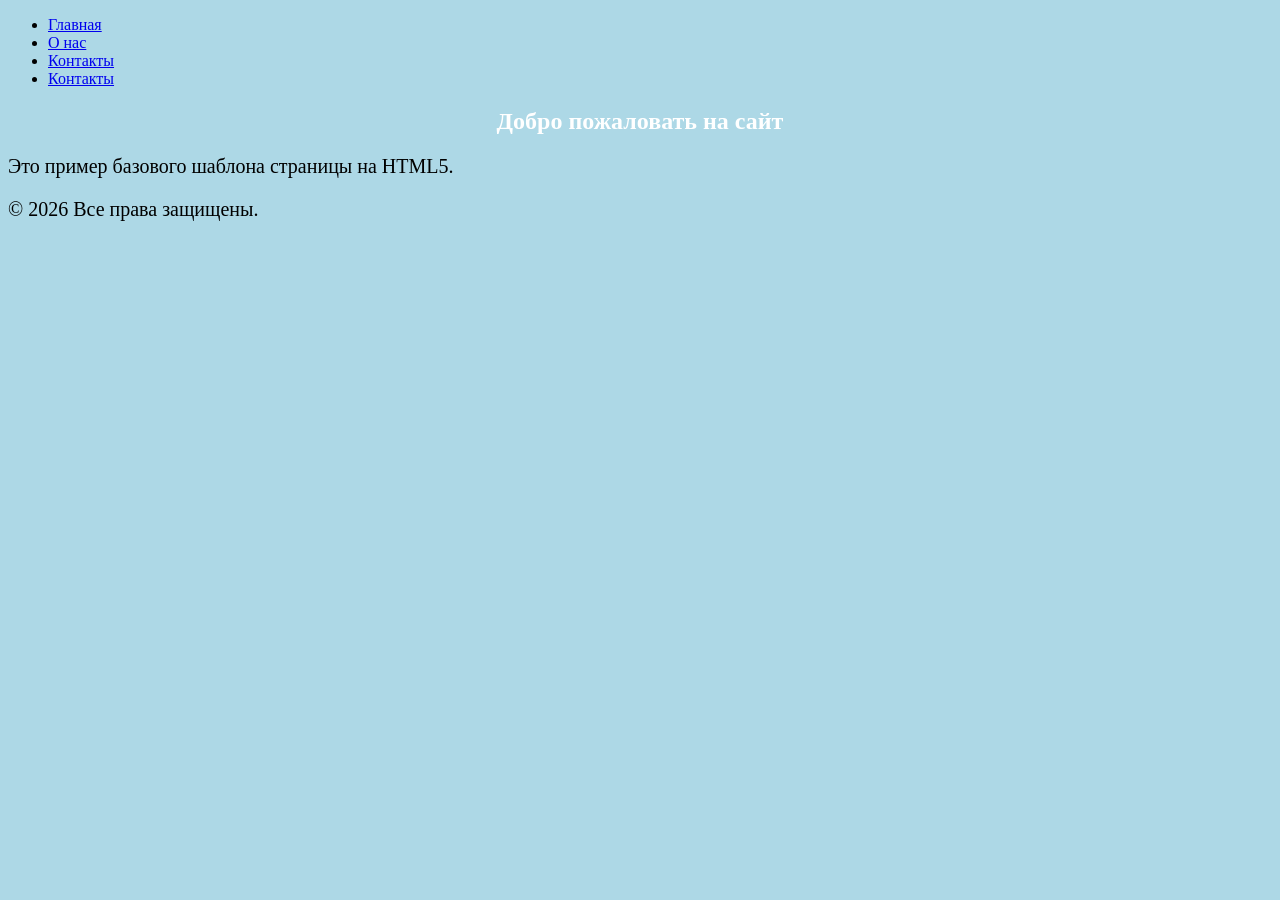
==== page1.html @ d801894f "add style" ====
<!DOCTYPE html>
<html lang="ru">
<head>
    <meta charset="UTF-8">
    <meta name="viewport" content="width=device-width, initial-scale=1.0">
    <title>GIT</title>
    <!-- Подключение внешних стилей CSS -->
    <link rel="stylesheet" href="style.css">
	<style>
	body{
	     	background-color: lightblue;}
	h1{
		color: white;
		text-align: center;}
	p{
		font-family: Verdana;
		font-size: 20px;
	}
	</style>
</head>
<body>

    <!-- Шапка сайта -->
    <header>
        <nav>
            <ul>
                <li><a href="#">Главная</a></li>
                <li><a href="#">О нас</a></li>
                <li><a href="#">Контакты</a></li>
		<li><a href="#">Контакты</a></li>
            </ul>
        </nav>
    </header>

    <!-- Основное содержимое -->
    <main>
        <section>
            <h1>Добро пожаловать на сайт</h1>
            <p>Это пример базового шаблона страницы на HTML5.</p>
        </section>
    </main>

    <!-- Подвал сайта -->
    <footer>
        <p>&copy; 2026 Все права защищены.</p>
    </footer>

    <!-- Подключение скриптов JavaScript -->
    <script src="script.js"></script>
</body>
</html>
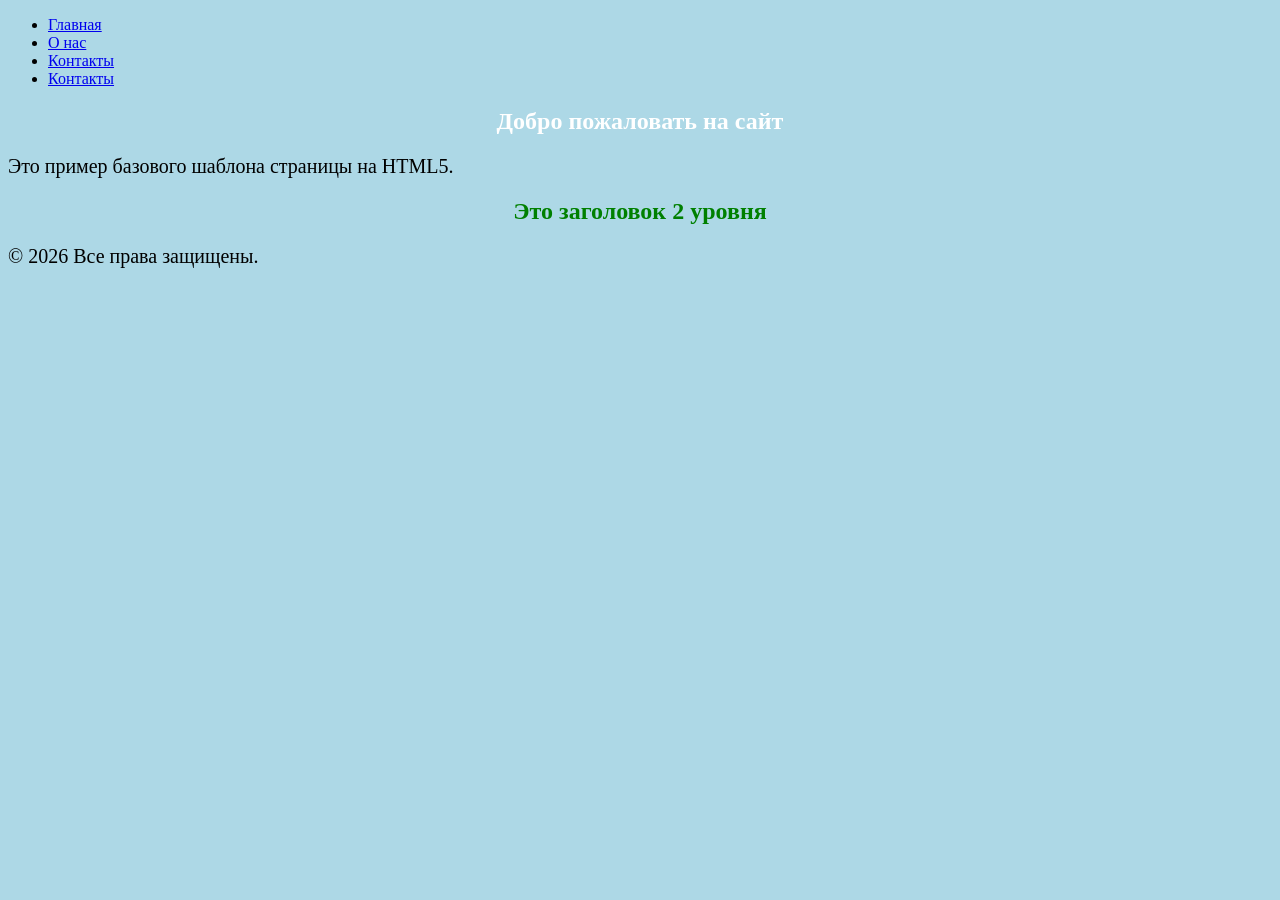
==== commit a219b4ef: "add some new features" ====
--- a/page1.html
+++ b/page1.html
@@ -6,17 +6,7 @@
     <title>GIT</title>
     <!-- Подключение внешних стилей CSS -->
     <link rel="stylesheet" href="style.css">
-	<style>
-	body{
-	     	background-color: lightblue;}
-	h1{
-		color: white;
-		text-align: center;}
-	p{
-		font-family: Verdana;
-		font-size: 20px;
-	}
-	</style>
+	
 </head>
 <body>
 
@@ -37,6 +27,7 @@
         <section>
             <h1>Добро пожаловать на сайт</h1>
             <p>Это пример базового шаблона страницы на HTML5.</p>
+	    <h2>Это заголовок 2 уровня</h2>
         </section>
     </main>
 
--- a/style.css
+++ b/style.css
@@ -0,0 +1,14 @@
+ 
+        body{
+                background-color: lightblue;}
+        h1{
+                color: white;
+                text-align: center;}
+	h2{
+                color: green;
+                text-align: center;}
+        p{
+                font-family: Verdana;
+                font-size: 20px;
+        }
+        
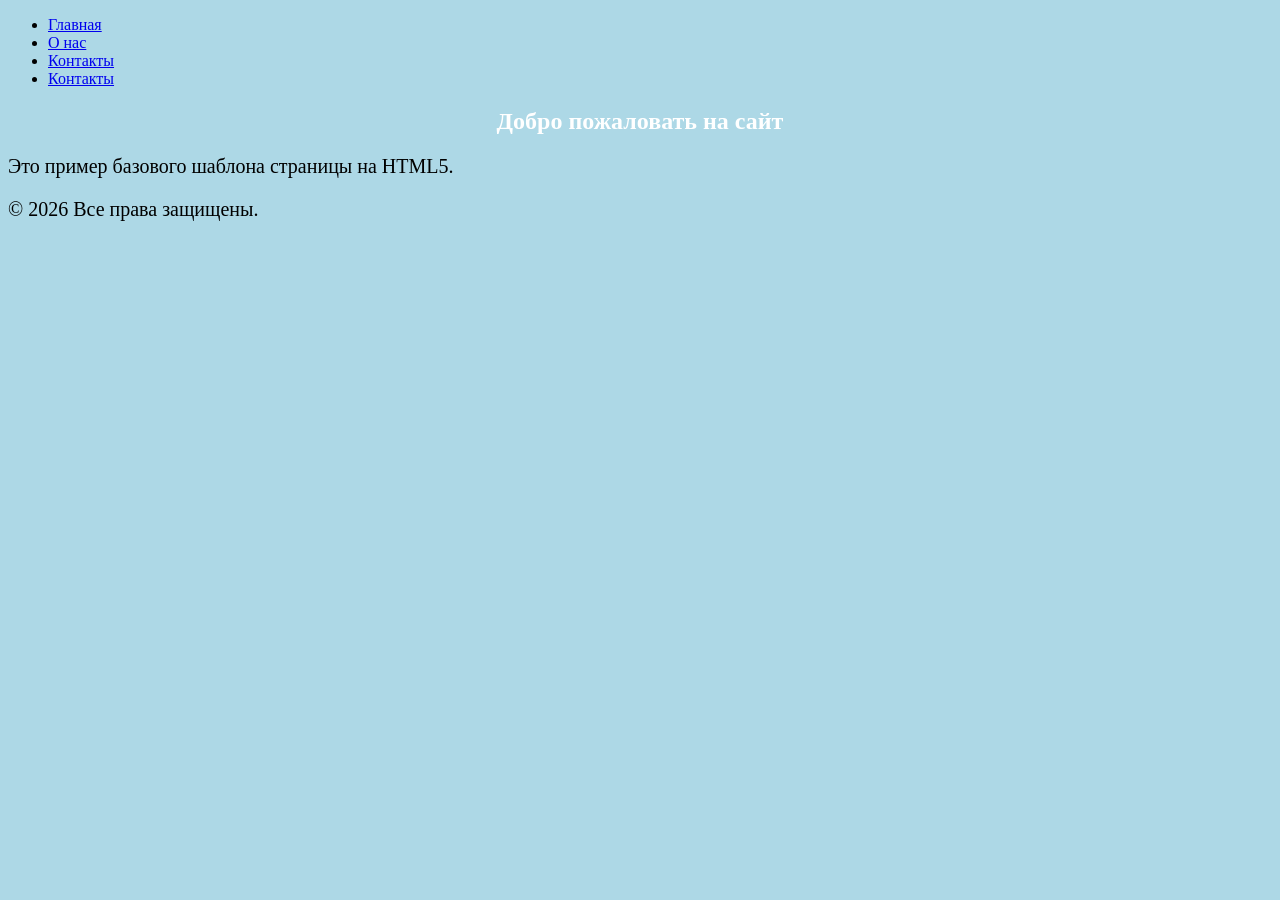
==== commit af2984b7: "Revert "add some new features" This reverts commit a219b4ef9893ca9bbc7bb2da1777300642dbfa2c." ====
--- a/page1.html
+++ b/page1.html
@@ -27,7 +27,6 @@
         <section>
             <h1>Добро пожаловать на сайт</h1>
             <p>Это пример базового шаблона страницы на HTML5.</p>
-	    <h2>Это заголовок 2 уровня</h2>
         </section>
     </main>
 
--- a/style.css
+++ b/style.css
@@ -4,9 +4,6 @@
         h1{
                 color: white;
                 text-align: center;}
-	h2{
-                color: green;
-                text-align: center;}
         p{
                 font-family: Verdana;
                 font-size: 20px;
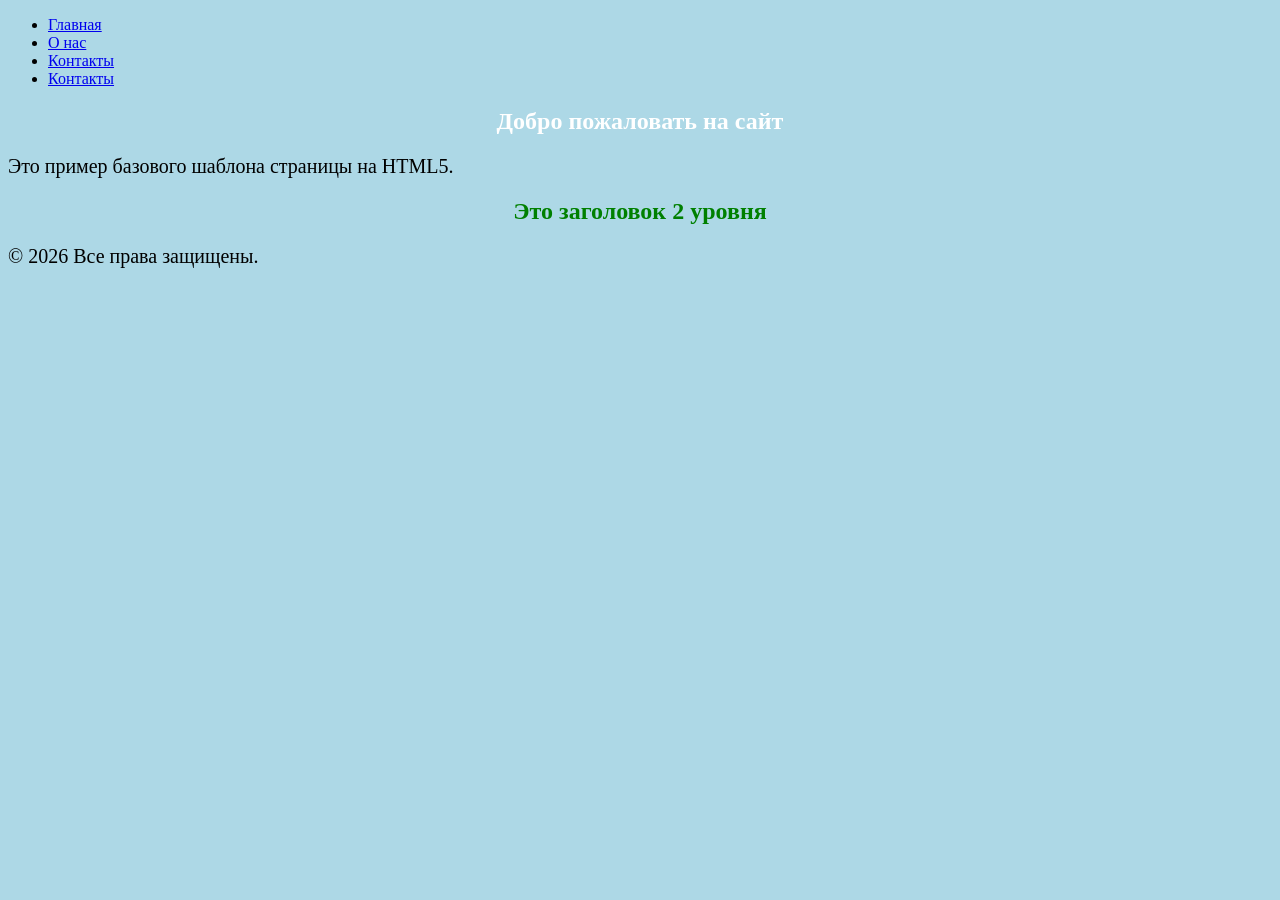
==== commit c62dd971: "Reapply "add some new features" This reverts commit af2984b7406ac7efdcc8d50ed5575c023d795113." ====
--- a/page1.html
+++ b/page1.html
@@ -27,6 +27,7 @@
         <section>
             <h1>Добро пожаловать на сайт</h1>
             <p>Это пример базового шаблона страницы на HTML5.</p>
+	    <h2>Это заголовок 2 уровня</h2>
         </section>
     </main>
 
--- a/style.css
+++ b/style.css
@@ -4,6 +4,9 @@
         h1{
                 color: white;
                 text-align: center;}
+	h2{
+                color: green;
+                text-align: center;}
         p{
                 font-family: Verdana;
                 font-size: 20px;
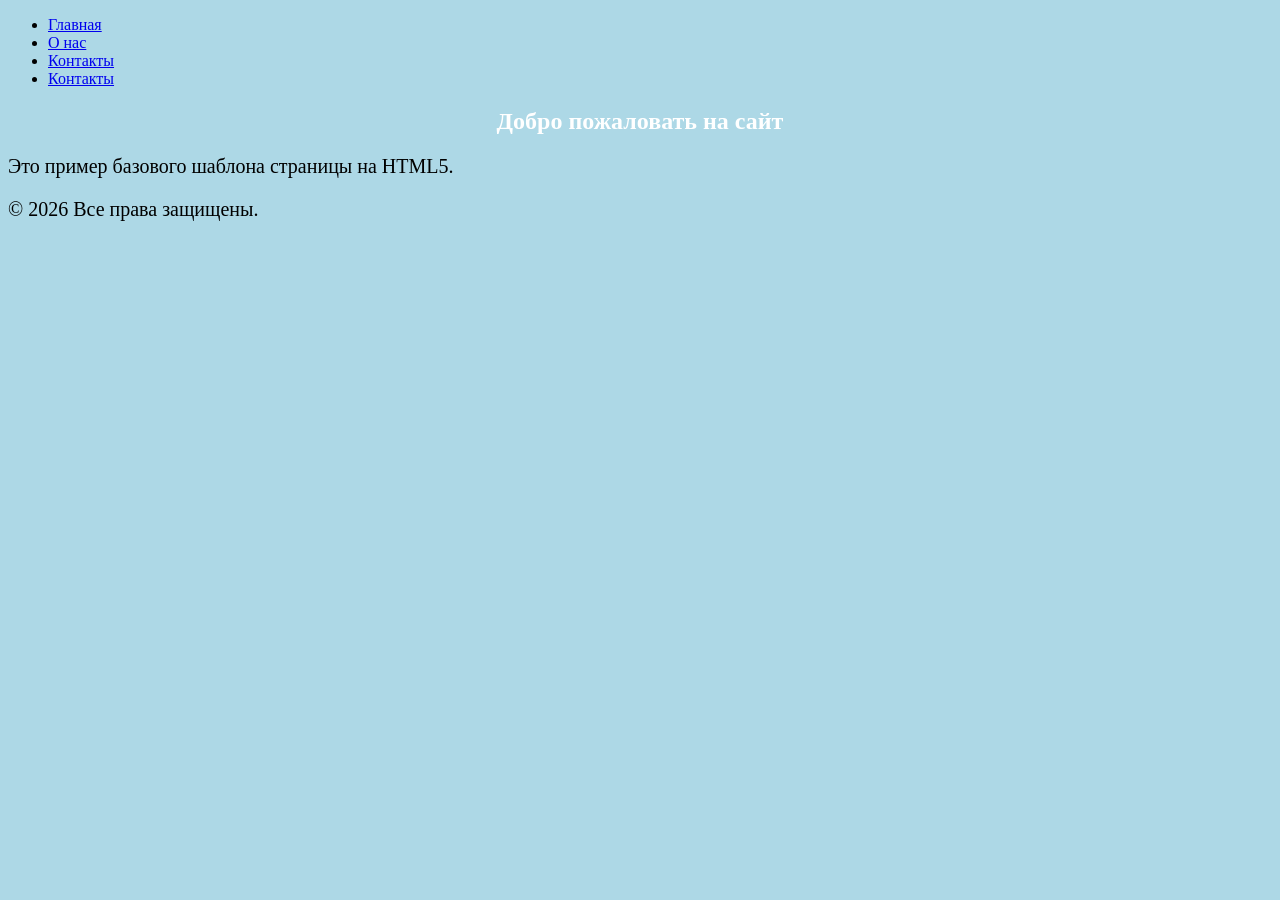
==== commit 6fd3a23a: "Revert "Reapply "add some new features"" This reverts commit c62dd97149edb0a39a461cc06f946a2699740fb" ====
--- a/page1.html
+++ b/page1.html
@@ -27,7 +27,6 @@
         <section>
             <h1>Добро пожаловать на сайт</h1>
             <p>Это пример базового шаблона страницы на HTML5.</p>
-	    <h2>Это заголовок 2 уровня</h2>
         </section>
     </main>
 
--- a/style.css
+++ b/style.css
@@ -4,9 +4,6 @@
         h1{
                 color: white;
                 text-align: center;}
-	h2{
-                color: green;
-                text-align: center;}
         p{
                 font-family: Verdana;
                 font-size: 20px;
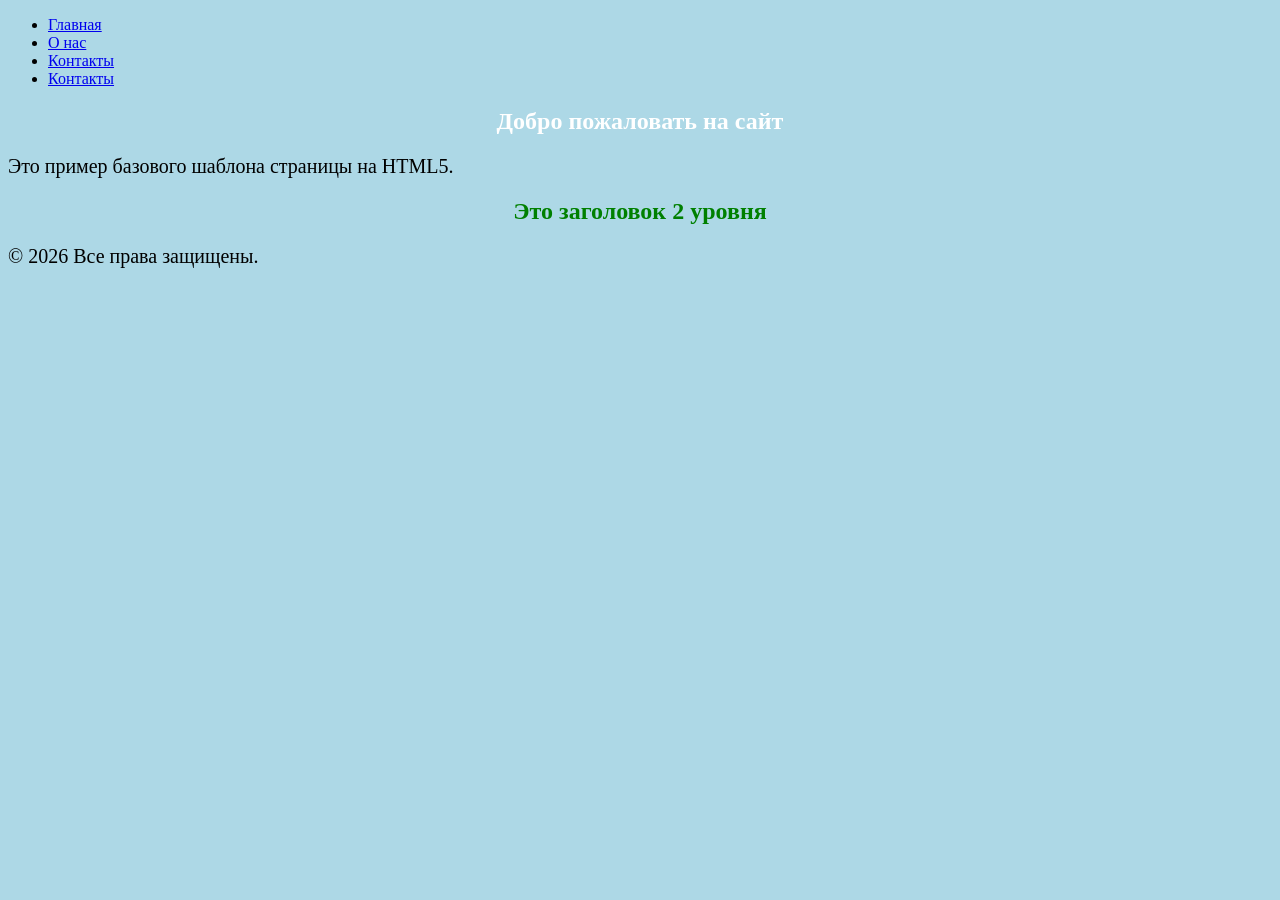
==== commit e48b0978: "Reapply "add some new features" This reverts commit af2984b7406ac7efdcc8d50ed5575c023d795113." ====
--- a/page1.html
+++ b/page1.html
@@ -27,6 +27,7 @@
         <section>
             <h1>Добро пожаловать на сайт</h1>
             <p>Это пример базового шаблона страницы на HTML5.</p>
+	    <h2>Это заголовок 2 уровня</h2>
         </section>
     </main>
 
--- a/style.css
+++ b/style.css
@@ -4,6 +4,9 @@
         h1{
                 color: white;
                 text-align: center;}
+	h2{
+                color: green;
+                text-align: center;}
         p{
                 font-family: Verdana;
                 font-size: 20px;
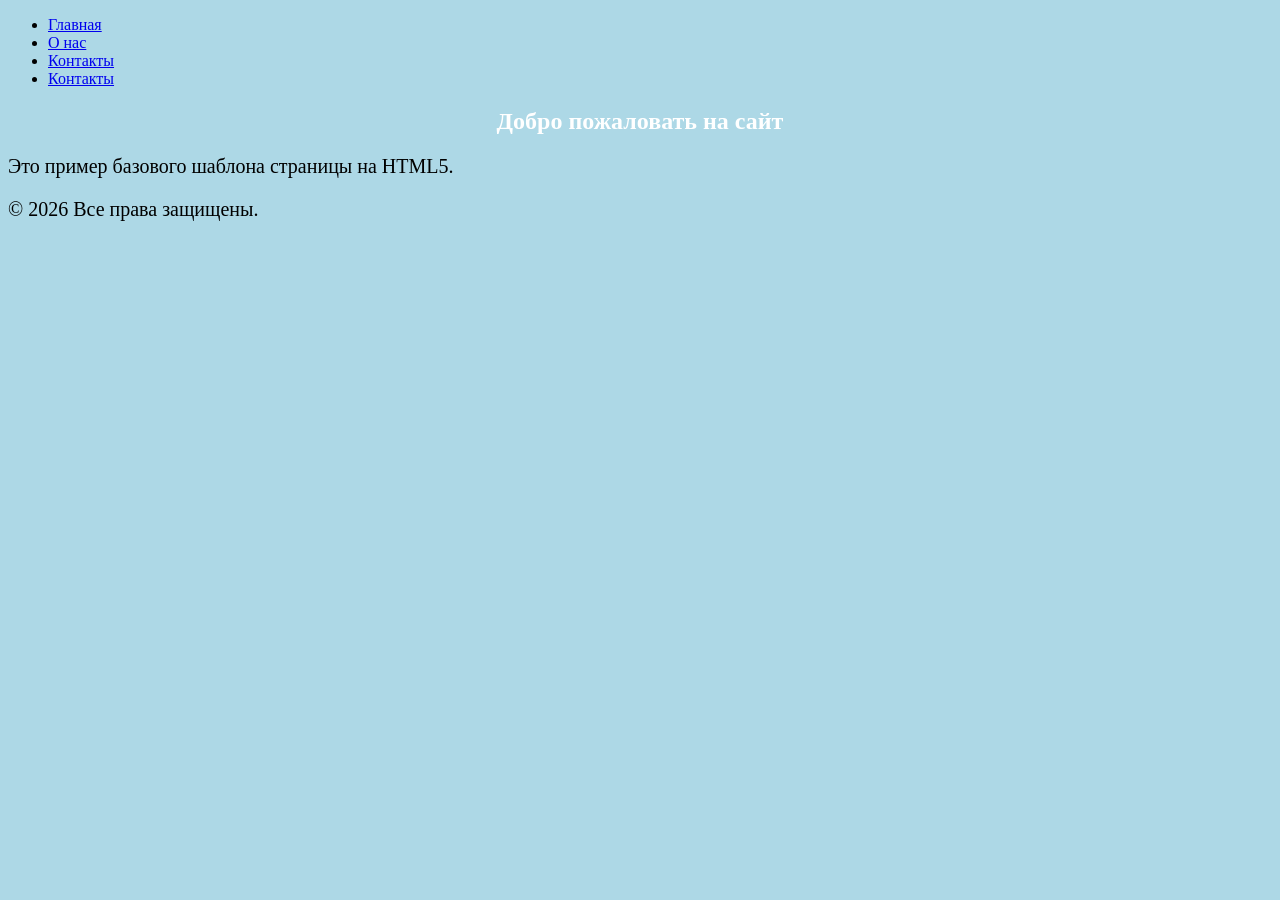
==== commit ae163fd8: "Revert "add some new features" This reverts commit a219b4ef9893ca9bbc7bb2da1777300642dbfa2c." ====
--- a/page1.html
+++ b/page1.html
@@ -27,7 +27,6 @@
         <section>
             <h1>Добро пожаловать на сайт</h1>
             <p>Это пример базового шаблона страницы на HTML5.</p>
-	    <h2>Это заголовок 2 уровня</h2>
         </section>
     </main>
 
--- a/style.css
+++ b/style.css
@@ -4,9 +4,6 @@
         h1{
                 color: white;
                 text-align: center;}
-	h2{
-                color: green;
-                text-align: center;}
         p{
                 font-family: Verdana;
                 font-size: 20px;
